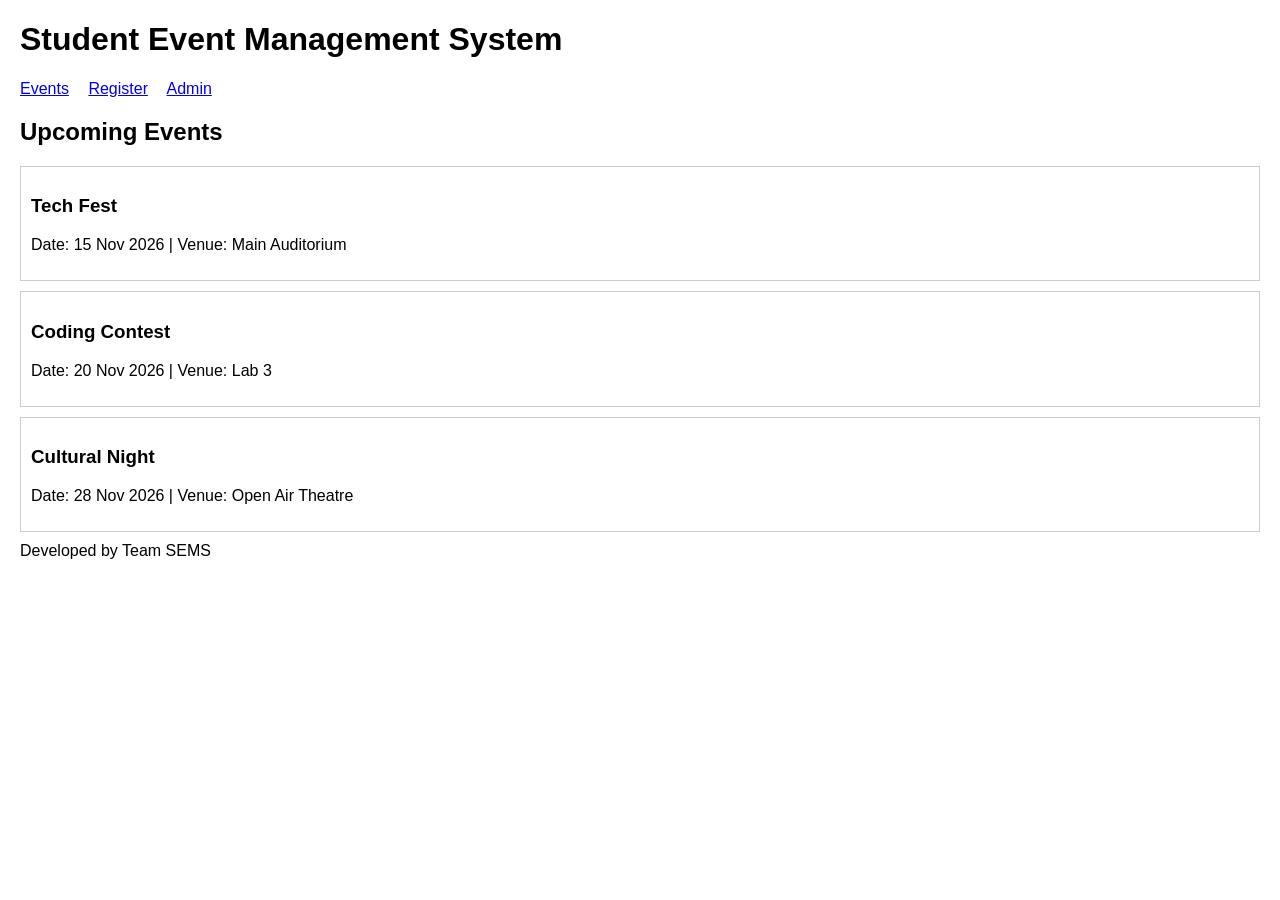
==== index.html @ 5809fbae "Add event listing page and basic styles" ====
<!DOCTYPE html>
<html>
<head>
  <title>Student Event Management System</title>
  <link rel="stylesheet" href="style.css">
</head>
<body>
  <h1>Student Event Management System</h1>
  <nav>
    <a href="index.html">Events</a>
    <a href="register.html">Register</a>
    <a href="admin.html">Admin</a>
  </nav>
  <h2>Upcoming Events</h2>
  <div class="event"><h3>Tech Fest</h3><p>Date: 15 Nov 2026 | Venue: Main Auditorium</p></div>
  <div class="event"><h3>Coding Contest</h3><p>Date: 20 Nov 2026 | Venue: Lab 3</p></div>
  <div class="event"><h3>Cultural Night</h3><p>Date: 28 Nov 2026 | Venue: Open Air Theatre</p></div>
  <footer>Developed by Team SEMS</footer>
</body>
</html>
---- style.css ----
body { font-family: Arial, sans-serif; margin: 20px; }
nav a { margin-right: 15px; }
.event { border: 1px solid #ccc; padding: 10px; margin: 10px 0; }
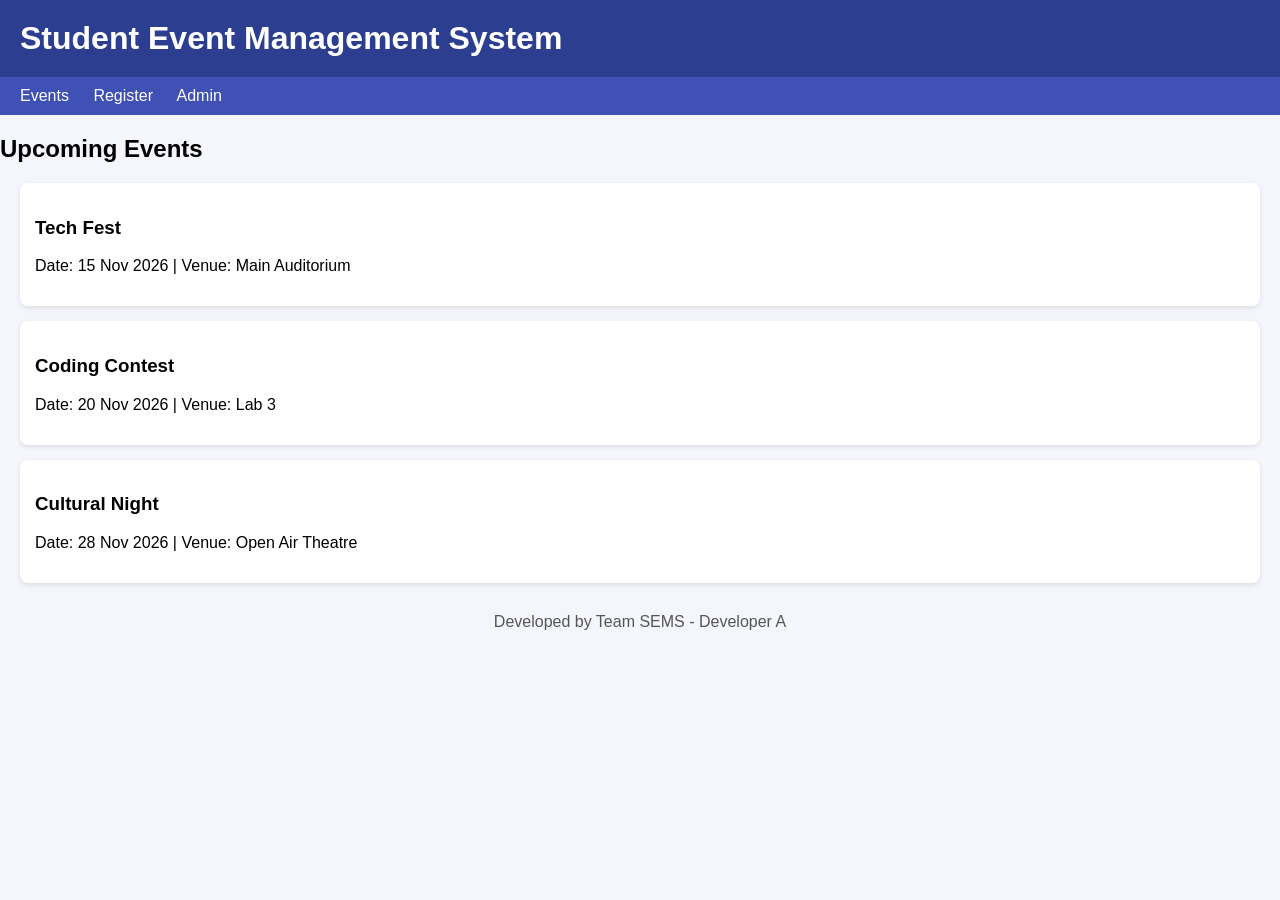
==== commit 37c93e25: "Developer A updates footer" ====
--- a/index.html
+++ b/index.html
@@ -15,6 +15,6 @@
   <div class="event"><h3>Tech Fest</h3><p>Date: 15 Nov 2026 | Venue: Main Auditorium</p></div>
   <div class="event"><h3>Coding Contest</h3><p>Date: 20 Nov 2026 | Venue: Lab 3</p></div>
   <div class="event"><h3>Cultural Night</h3><p>Date: 28 Nov 2026 | Venue: Open Air Theatre</p></div>
-  <footer>Developed by Team SEMS</footer>
+  <footer>Developed by Team SEMS - Developer A</footer>
 </body>
 </html>
--- a/style.css
+++ b/style.css
@@ -1,3 +1,6 @@
-body { font-family: Arial, sans-serif; margin: 20px; }
-nav a { margin-right: 15px; }
-.event { border: 1px solid #ccc; padding: 10px; margin: 10px 0; }+body { font-family: Arial, sans-serif; margin: 0; background: #f4f6fb; }
+h1 { background: #2c3e8f; color: white; padding: 20px; margin: 0; }
+nav { background: #3f51b5; padding: 10px 20px; }
+nav a { color: white; margin-right: 20px; text-decoration: none; }
+.event { background: white; border-radius: 8px; padding: 15px; margin: 15px 20px; box-shadow: 0 2px 5px rgba(0,0,0,0.1); }
+footer { text-align: center; padding: 15px; color: #555; }
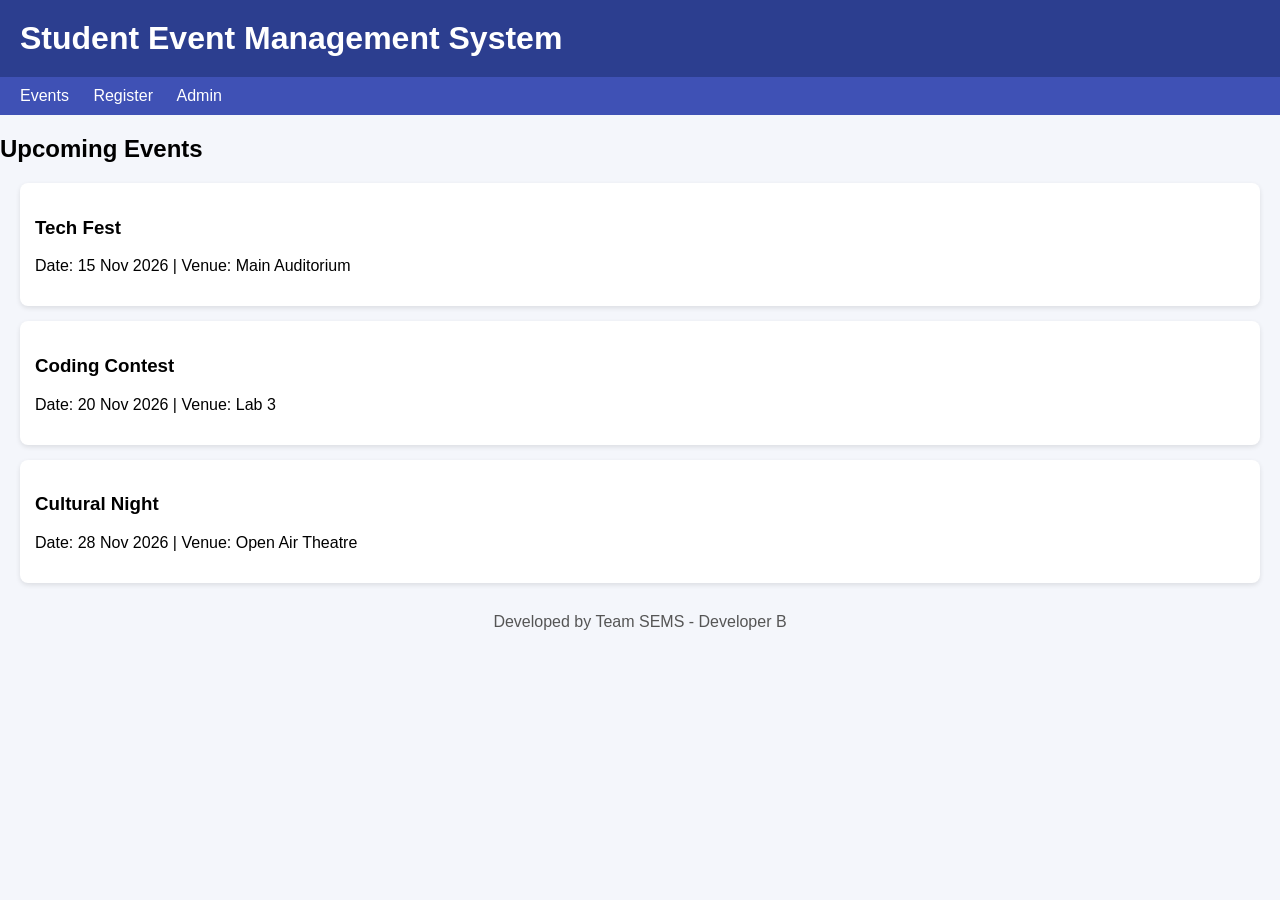
==== commit 4834ec5d: "Developer B updates footer" ====
--- a/index.html
+++ b/index.html
@@ -15,6 +15,6 @@
   <div class="event"><h3>Tech Fest</h3><p>Date: 15 Nov 2026 | Venue: Main Auditorium</p></div>
   <div class="event"><h3>Coding Contest</h3><p>Date: 20 Nov 2026 | Venue: Lab 3</p></div>
   <div class="event"><h3>Cultural Night</h3><p>Date: 28 Nov 2026 | Venue: Open Air Theatre</p></div>
-  <footer>Developed by Team SEMS - Developer A</footer>
+  <footer>Developed by Team SEMS - Developer B</footer>
 </body>
 </html>
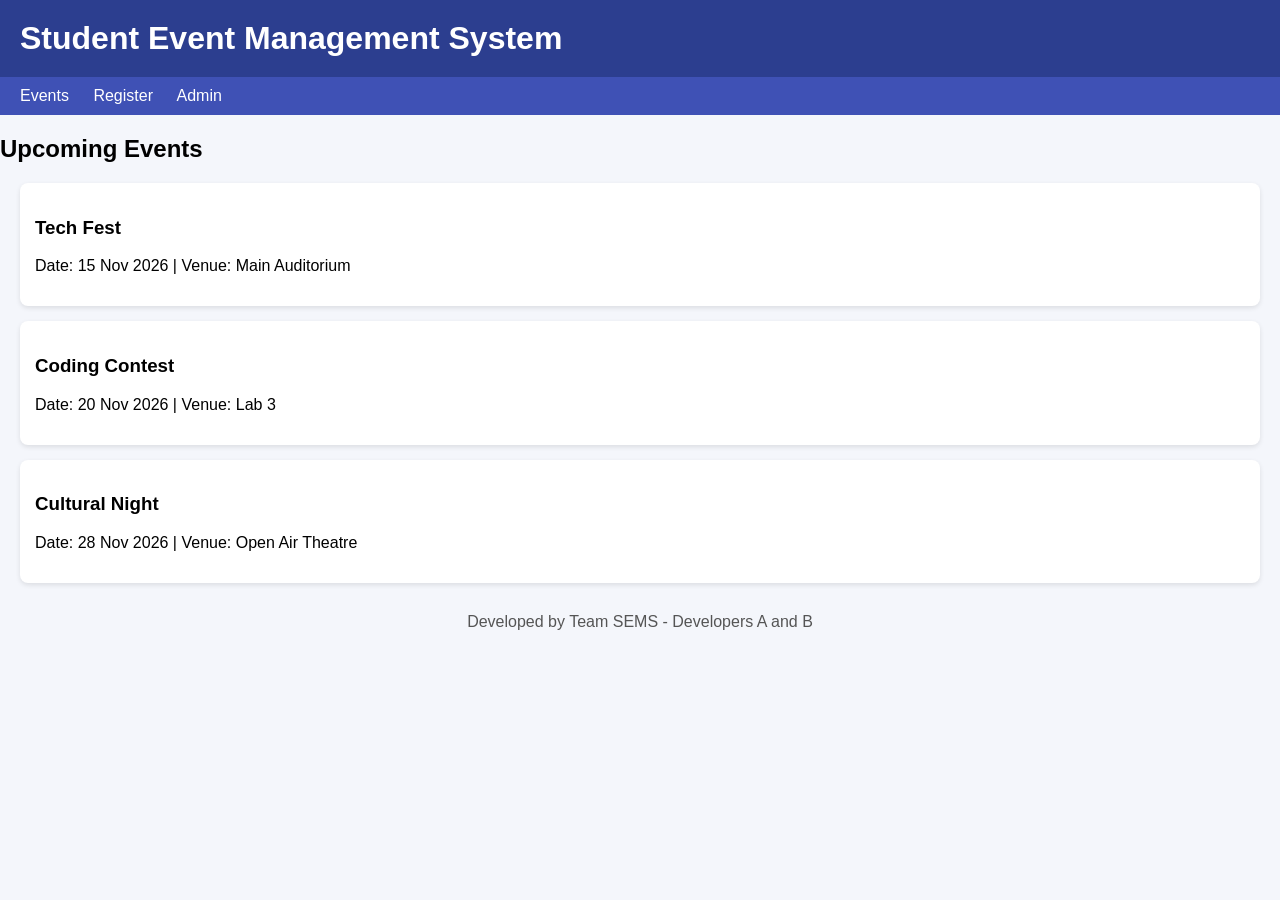
==== commit e11c78d0: "Resolve merge conflict in footer" ====
--- a/index.html
+++ b/index.html
@@ -15,6 +15,6 @@
   <div class="event"><h3>Tech Fest</h3><p>Date: 15 Nov 2026 | Venue: Main Auditorium</p></div>
   <div class="event"><h3>Coding Contest</h3><p>Date: 20 Nov 2026 | Venue: Lab 3</p></div>
   <div class="event"><h3>Cultural Night</h3><p>Date: 28 Nov 2026 | Venue: Open Air Theatre</p></div>
-  <footer>Developed by Team SEMS - Developer B</footer>
+  <footer>Developed by Team SEMS - Developers A and B</footer>
 </body>
 </html>
